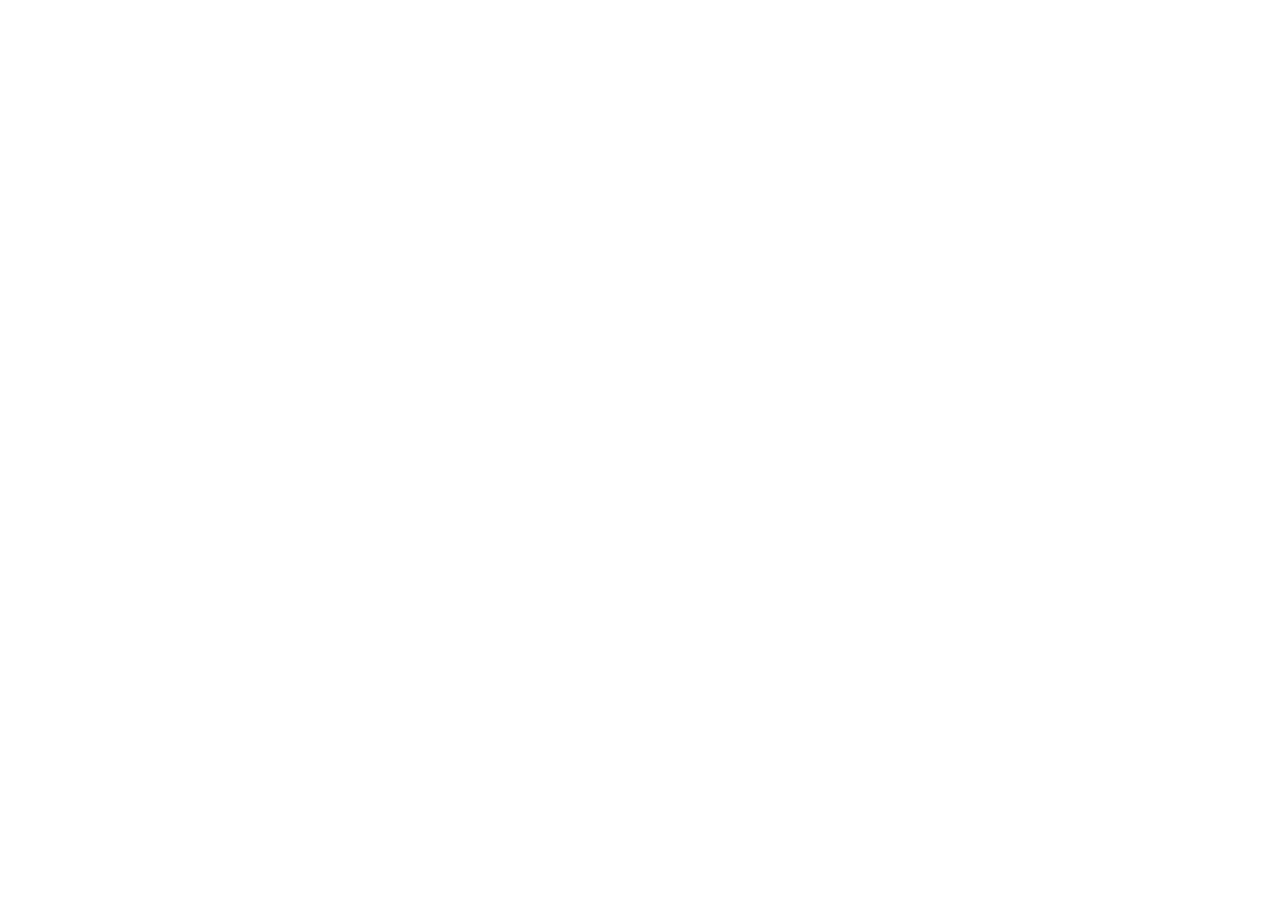
==== docs/index.html @ a58cce71 "Agregado" ====
<!doctype html><html lang="en"><head><meta charset="utf-8"/><link rel="icon" href="/favicon.ico"/><meta name="viewport" content="width=device-width,initial-scale=1"/><meta name="theme-color" content="#000000"/><meta name="description" content="Web site created using create-react-app"/><link rel="apple-touch-icon" href="/logo192.png"/><link rel="manifest" href="/manifest.json"/><link rel="stylesheet" href="https://cdnjs.cloudflare.com/ajax/libs/animate.css/4.1.1/animate.min.css"/><title>ChilliDogs App</title><script defer="defer" src="/static/js/main.d6f1dd71.js"></script><link href="/static/css/main.f6aec5f5.css" rel="stylesheet"></head><body><noscript>You need to enable JavaScript to run this app.</noscript><div id="root"></div></body></html>
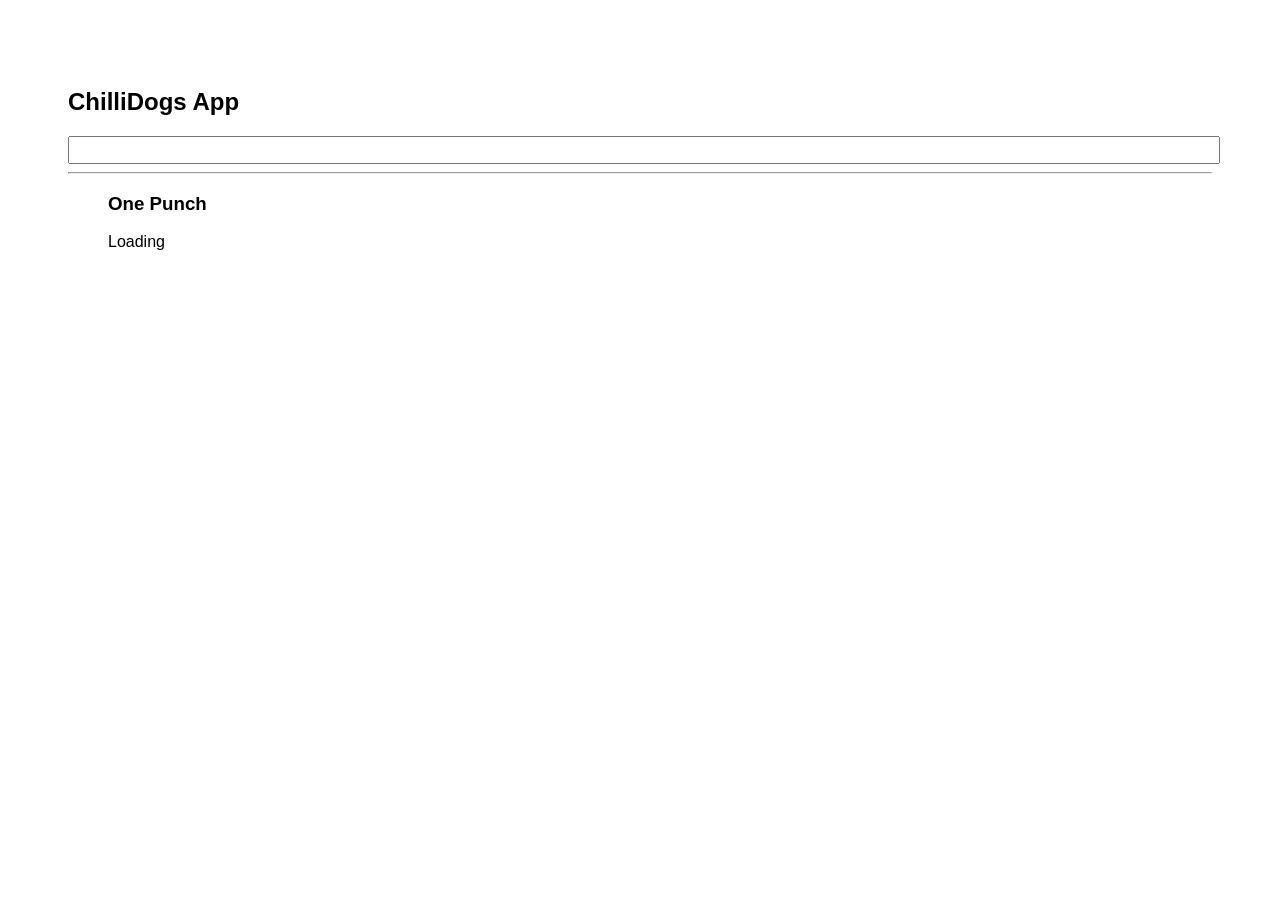
==== commit e46b08d8: "index.html actualizado" ====
--- a/docs/index.html
+++ b/docs/index.html
@@ -1 +1,22 @@
-<!doctype html><html lang="en"><head><meta charset="utf-8"/><link rel="icon" href="/favicon.ico"/><meta name="viewport" content="width=device-width,initial-scale=1"/><meta name="theme-color" content="#000000"/><meta name="description" content="Web site created using create-react-app"/><link rel="apple-touch-icon" href="/logo192.png"/><link rel="manifest" href="/manifest.json"/><link rel="stylesheet" href="https://cdnjs.cloudflare.com/ajax/libs/animate.css/4.1.1/animate.min.css"/><title>ChilliDogs App</title><script defer="defer" src="/static/js/main.d6f1dd71.js"></script><link href="/static/css/main.f6aec5f5.css" rel="stylesheet"></head><body><noscript>You need to enable JavaScript to run this app.</noscript><div id="root"></div></body></html>+<!doctype html>
+<html lang="en">
+
+<head>
+    <meta charset="utf-8" />
+    <link rel="icon" href="./favicon.ico" />
+    <meta name="viewport" content="width=device-width,initial-scale=1" />
+    <meta name="theme-color" content="#000000" />
+    <meta name="description" content="Web site created using create-react-app" />
+    <link rel="apple-touch-icon" href="./logo192.png" />
+    <link rel="manifest" href="./manifest.json" />
+    <link rel="stylesheet" href="https://cdnjs.cloudflare.com/ajax/libs/animate.css/4.1.1/animate.min.css" />
+    <title>ChilliDogs App</title>
+    <script defer="defer" src="./static/js/main.d6f1dd71.js"></script>
+    <link href="./static/css/main.f6aec5f5.css" rel="stylesheet">
+</head>
+
+<body><noscript>You need to enable JavaScript to run this app.</noscript>
+    <div id="root"></div>
+</body>
+
+</html>
--- a/docs/static/css/main.f6aec5f5.css
+++ b/docs/static/css/main.f6aec5f5.css
@@ -0,0 +1,2 @@
+*{font-family:Arial,Helvetica,sans-serif}body{padding:60px}input{color:grey;font-size:1.2rem;width:100%}.card-grid{display:flex;flex-direction:row;flex-wrap:wrap}.card{align-content:center;border:1px solid grey;border-radius:6px;margin-bottom:10px;margin-right:10px;overflow:hidden}.card p{padding:5px;text-align:center}.card img{max-height:170px}
+/*# sourceMappingURL=main.f6aec5f5.css.map*/
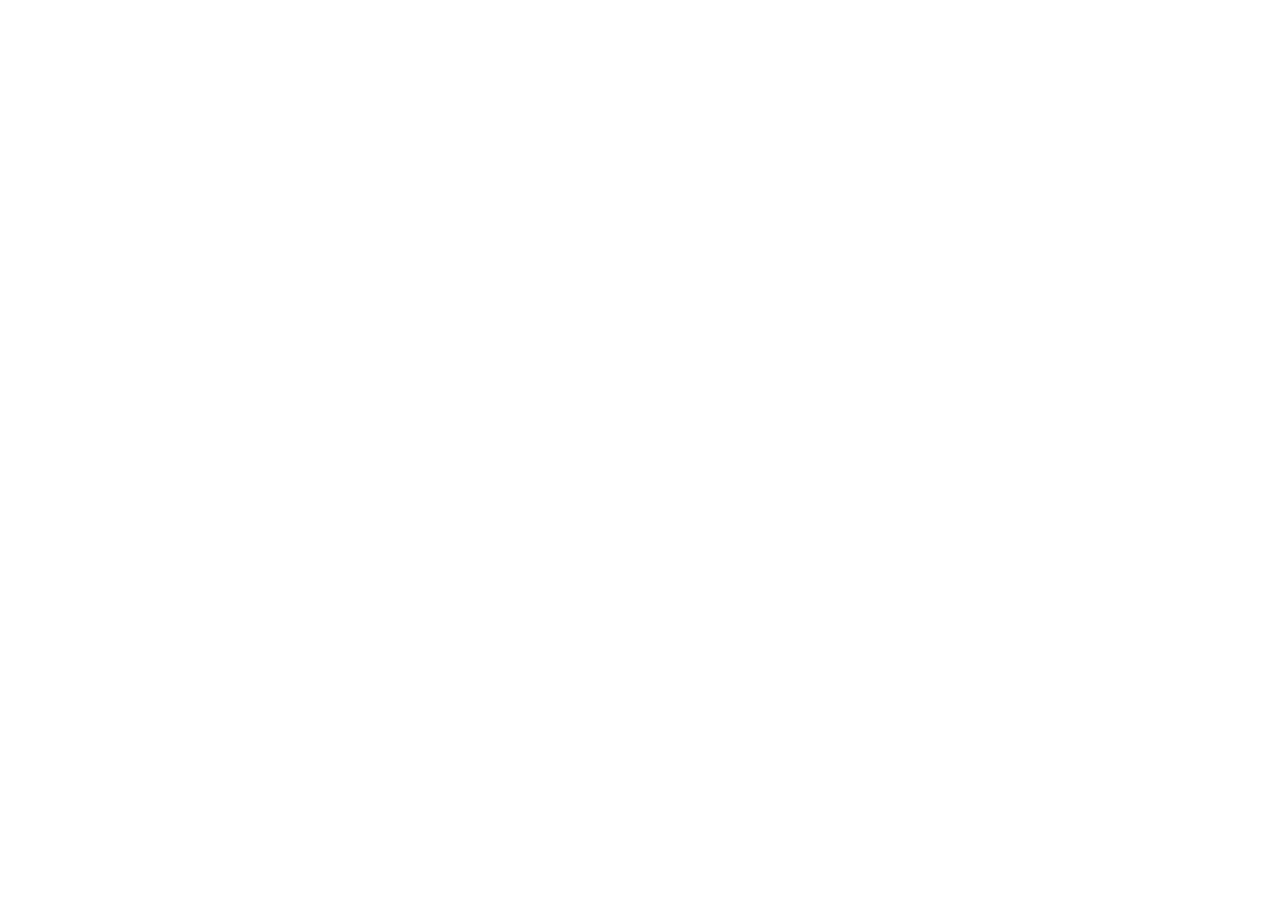
==== commit 8696c57b: "Console.log eliminado" ====
--- a/docs/index.html
+++ b/docs/index.html
@@ -1,22 +1 @@
-<!doctype html>
-<html lang="en">
-
-<head>
-    <meta charset="utf-8" />
-    <link rel="icon" href="./favicon.ico" />
-    <meta name="viewport" content="width=device-width,initial-scale=1" />
-    <meta name="theme-color" content="#000000" />
-    <meta name="description" content="Web site created using create-react-app" />
-    <link rel="apple-touch-icon" href="./logo192.png" />
-    <link rel="manifest" href="./manifest.json" />
-    <link rel="stylesheet" href="https://cdnjs.cloudflare.com/ajax/libs/animate.css/4.1.1/animate.min.css" />
-    <title>ChilliDogs App</title>
-    <script defer="defer" src="./static/js/main.d6f1dd71.js"></script>
-    <link href="./static/css/main.f6aec5f5.css" rel="stylesheet">
-</head>
-
-<body><noscript>You need to enable JavaScript to run this app.</noscript>
-    <div id="root"></div>
-</body>
-
-</html>+<!doctype html><html lang="en"><head><meta charset="utf-8"/><link rel="icon" href="/favicon.ico"/><meta name="viewport" content="width=device-width,initial-scale=1"/><meta name="theme-color" content="#000000"/><meta name="description" content="Web site created using create-react-app"/><link rel="apple-touch-icon" href="/logo192.png"/><link rel="manifest" href="/manifest.json"/><link rel="stylesheet" href="https://cdnjs.cloudflare.com/ajax/libs/animate.css/4.1.1/animate.min.css"/><title>ChilliDogs App</title><script defer="defer" src="/static/js/main.0d098642.js"></script><link href="/static/css/main.f6aec5f5.css" rel="stylesheet"></head><body><noscript>You need to enable JavaScript to run this app.</noscript><div id="root"></div></body></html>
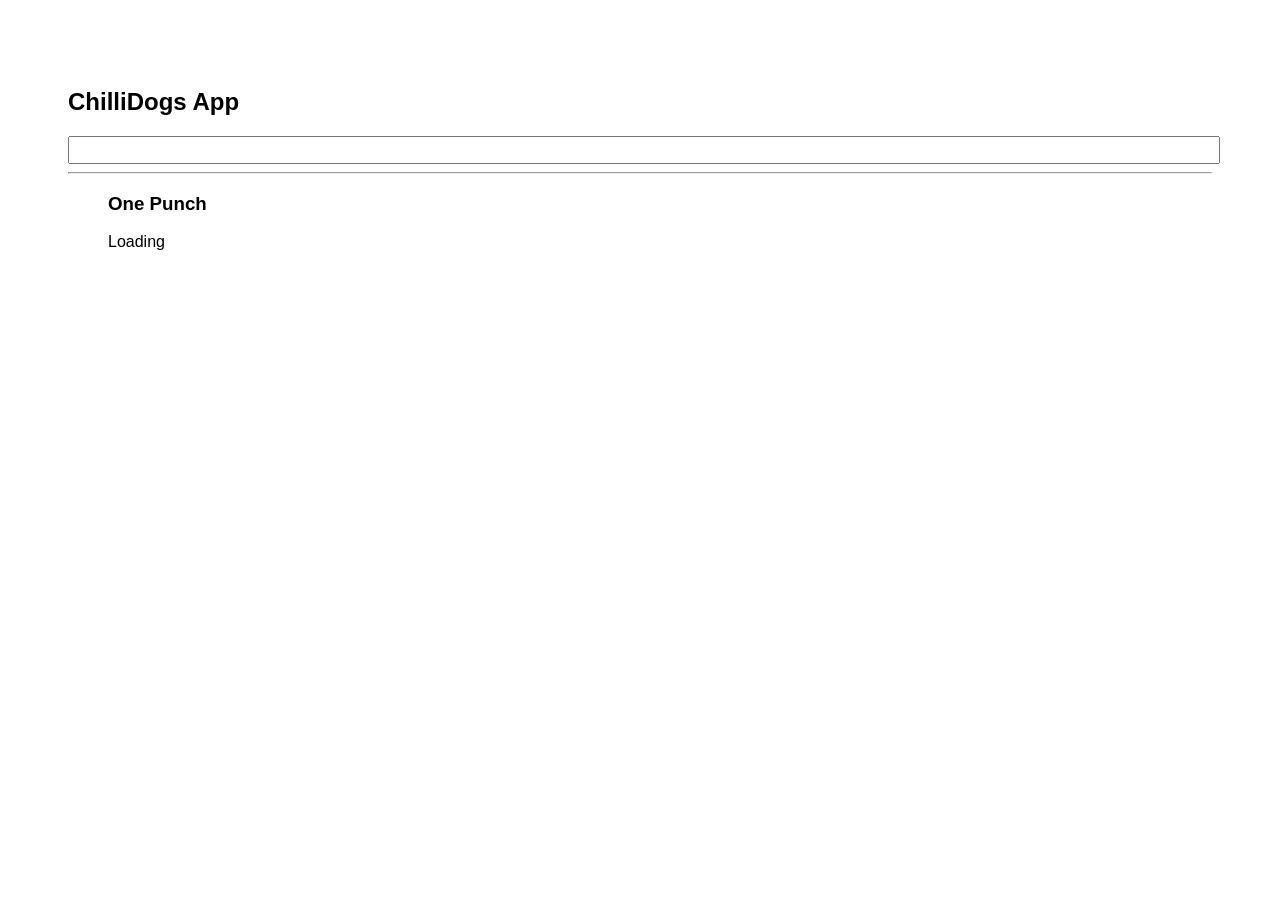
==== commit 0b919322: "Index actualizado" ====
--- a/docs/index.html
+++ b/docs/index.html
@@ -1 +1,22 @@
-<!doctype html><html lang="en"><head><meta charset="utf-8"/><link rel="icon" href="/favicon.ico"/><meta name="viewport" content="width=device-width,initial-scale=1"/><meta name="theme-color" content="#000000"/><meta name="description" content="Web site created using create-react-app"/><link rel="apple-touch-icon" href="/logo192.png"/><link rel="manifest" href="/manifest.json"/><link rel="stylesheet" href="https://cdnjs.cloudflare.com/ajax/libs/animate.css/4.1.1/animate.min.css"/><title>ChilliDogs App</title><script defer="defer" src="/static/js/main.0d098642.js"></script><link href="/static/css/main.f6aec5f5.css" rel="stylesheet"></head><body><noscript>You need to enable JavaScript to run this app.</noscript><div id="root"></div></body></html>+<!doctype html>
+<html lang="en">
+
+<head>
+    <meta charset="utf-8" />
+    <link rel="icon" href="./favicon.ico" />
+    <meta name="viewport" content="width=device-width,initial-scale=1" />
+    <meta name="theme-color" content="#000000" />
+    <meta name="description" content="Web site created using create-react-app" />
+    <link rel="apple-touch-icon" href="./logo192.png" />
+    <link rel="manifest" href="./manifest.json" />
+    <link rel="stylesheet" href="https://cdnjs.cloudflare.com/ajax/libs/animate.css/4.1.1/animate.min.css" />
+    <title>ChilliDogs App</title>
+    <script defer="defer" src="./static/js/main.0d098642.js"></script>
+    <link href="./static/css/main.f6aec5f5.css" rel="stylesheet">
+</head>
+
+<body><noscript>You need to enable JavaScript to run this app.</noscript>
+    <div id="root"></div>
+</body>
+
+</html>
--- a/docs/static/css/main.f6aec5f5.css
+++ b/docs/static/css/main.f6aec5f5.css
@@ -0,0 +1,2 @@
+*{font-family:Arial,Helvetica,sans-serif}body{padding:60px}input{color:grey;font-size:1.2rem;width:100%}.card-grid{display:flex;flex-direction:row;flex-wrap:wrap}.card{align-content:center;border:1px solid grey;border-radius:6px;margin-bottom:10px;margin-right:10px;overflow:hidden}.card p{padding:5px;text-align:center}.card img{max-height:170px}
+/*# sourceMappingURL=main.f6aec5f5.css.map*/
